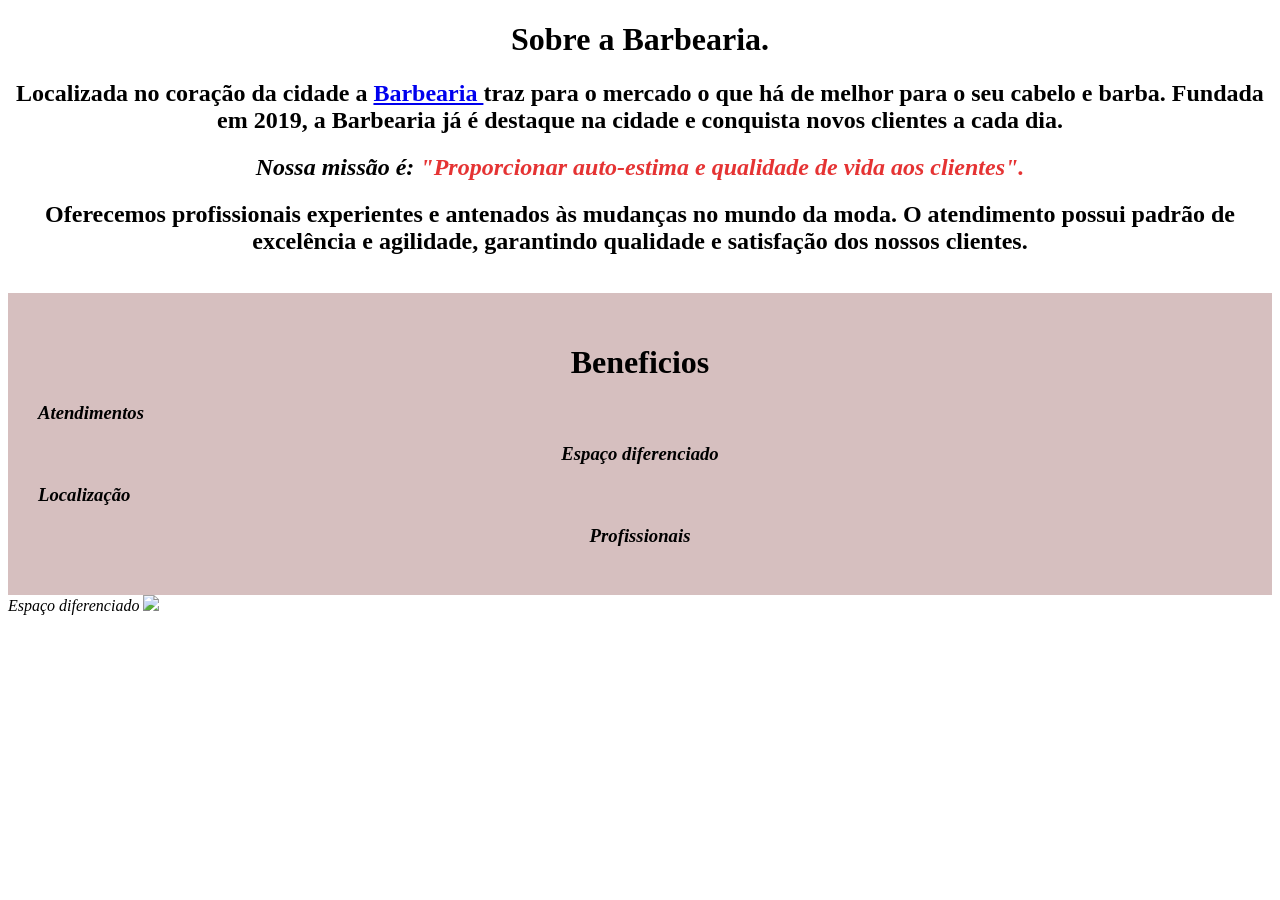
==== index.html @ e5a61e68 "beneficios" ====
<!DOCTYPE html>
<html lang="PT-br">
<head>
    <meta charset="UTF-8">
    <meta name="viewport" content="width=device-width, initial-scale=1.0">
    <title>Barbearia</title>
    <link rel="stylesheet" href="style.css">
</head>
<body>
    <h1>Sobre a Barbearia.</h1> 
    <h2>Localizada no coração da cidade a 
        <strong><a href="https://share.google/9Me7nadRy1lTFhnUi">Barbearia </a></strong>traz para o mercado o que há de melhor para o seu cabelo e barba. Fundada em 2019, a Barbearia já é destaque na cidade e conquista novos clientes a cada dia.</h2>   

    <h2><em>Nossa missão é: <strong>"Proporcionar auto-estima e qualidade de vida aos clientes".</strong></em></h2>

    <h2>Oferecemos profissionais experientes e antenados às mudanças no mundo da moda. O atendimento possui padrão de excelência e agilidade, garantindo qualidade e satisfação dos nossos clientes.</h2>

<div><img src="barbearia.jpg" alt=""></div>


</div>
<div class="beneficios">
<h1>Beneficios</h1>

<p>
<u1>
<p>
<h3 class="itens">Atendimentos</l1>
</p>
<p>
<l1 class="itens">Espaço diferenciado</l1>
</p>
<p>
<h3 class="itens">Localização</l1>
</p>
<p>
<l1 class="itens">Profissionais</l1>
</p>
</u1>
</p>

</div>

<div>
<l1 class="itens">Espaço diferenciado</l1>
<img src="beneficios.jpg" class="imgbeneficios">
</div>

</body>
</html>
---- style.css ----
body {
    background: #ffffffcc;
}

.principal {
    background: #fffeb3cc;
    padding: 30px;
}

.itens{
    font-style: italic;
}

.beneficios{
    background: #d6bfbf;
    padding: 30px;
}
h2{
    text-align: center;
}

ul{
    display: inline-block;
    vertical-align: top;
    width: 20;
    margin-right: 15%;
}
.imgbeneficios{
    width:50%
}
p{
    text-align: center;
}
em strong{
    color: #df0000cc
}
#banner{
    width:30%
}
h1{
    text-align: center;
}

#missao{
    font-size: 20px;
}
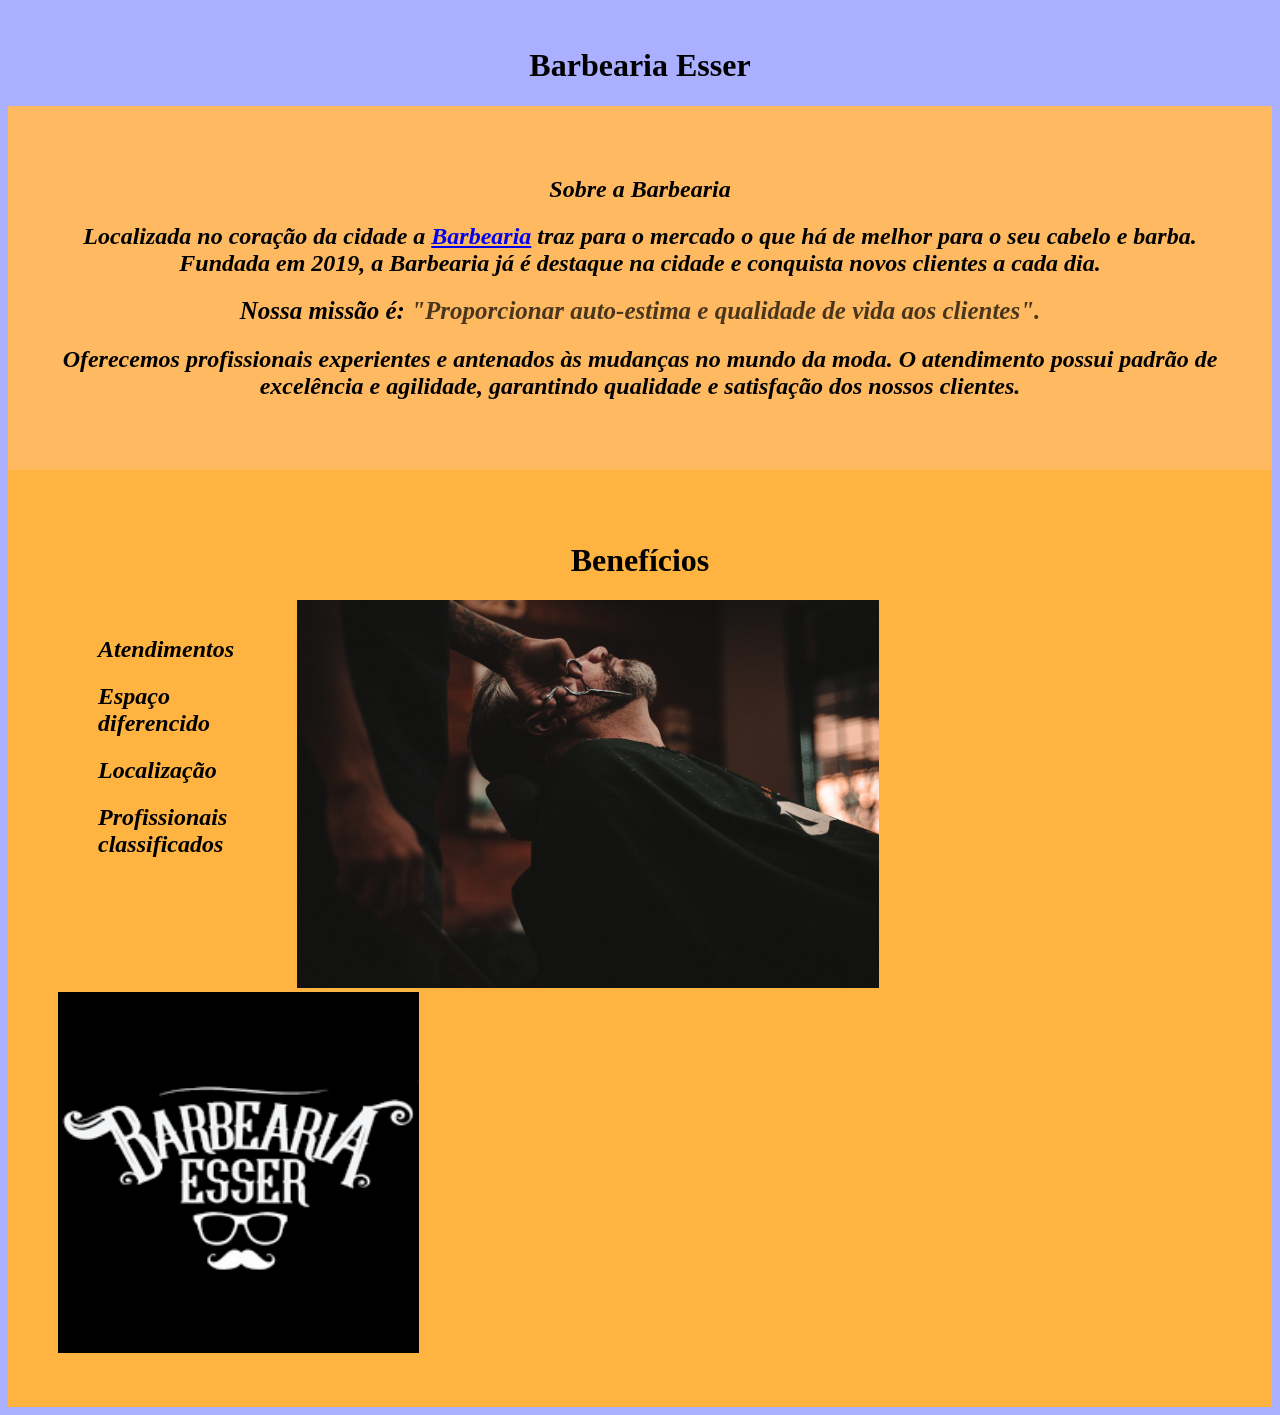
==== commit e19f983f: "quase pronto" ====
--- a/index.html
+++ b/index.html
@@ -1,50 +1,40 @@
 <!DOCTYPE html>
-<html lang="PT-br">
+<html lang="pt-BR">
+
 <head>
     <meta charset="UTF-8">
-    <meta name="viewport" content="width=device-width, initial-scale=1.0">
-    <title>Barbearia</title>
-    <link rel="stylesheet" href="style.css">
-</head>
+    <title>Barbearia Esser</title>
+    <link rel="stylesheet" href="style.css" </head>
+
 <body>
-    <h1>Sobre a Barbearia.</h1> 
-    <h2>Localizada no coração da cidade a 
-        <strong><a href="https://share.google/9Me7nadRy1lTFhnUi">Barbearia </a></strong>traz para o mercado o que há de melhor para o seu cabelo e barba. Fundada em 2019, a Barbearia já é destaque na cidade e conquista novos clientes a cada dia.</h2>   
+    <img id="barbearia src="img/barbearia.jpg">
+    <header>
+        <h1 class="titulo-principal">Barbearia Esser</h1>
+    </header>
+    <div class="principal">
+        <h2 class="centralizado">Sobre a Barbearia</h2>
+        <h2>Localizada no coração da cidade a <strong><a
+                    href="https://share.google/VSCTowS5082CI7hIk">Barbearia</a></strong> traz para o mercado
+            o que há de melhor para o seu cabelo e barba. Fundada
+            em 2019, a Barbearia já é destaque na cidade e conquista novos clientes a cada dia.</h2>
+        <h2 id="missão" style="font-size: 25px"><em>Nossa missão é: <strong>"Proporcionar auto-estima e qualidade de vida
+                    aos clientes".</strong></em></h2>
+        <h2>Oferecemos profissionais experientes e antenados às mudanças no mundo da moda. O atendimento possui padrão de
+            excelência e agilidade, garantindo qualidade e satisfação dos nossos clientes.</h2>
+    </div>
+    <div class="beneficios">
+        <h1 class="centralizado">Benefícios</h1>
 
-    <h2><em>Nossa missão é: <strong>"Proporcionar auto-estima e qualidade de vida aos clientes".</strong></em></h2>
+        <ul>
+            <h2 class="itens">Atendimentos</h2>
+            <h2 class="itens">Espaço diferencido</h2>
+            <h2 class="itens">Localização</h2>
+            <h2 class="itens">Profissionais classificados</h2>
+        </ul>
+        <img src="img/beneficios.jpg" class="imgbeneficios">
+        <img src="img/esser.png" class="esserimg">
 
-    <h2>Oferecemos profissionais experientes e antenados às mudanças no mundo da moda. O atendimento possui padrão de excelência e agilidade, garantindo qualidade e satisfação dos nossos clientes.</h2>
+    </div>
+</body>
 
-<div><img src="barbearia.jpg" alt=""></div>
-
-
-</div>
-<div class="beneficios">
-<h1>Beneficios</h1>
-
-<p>
-<u1>
-<p>
-<h3 class="itens">Atendimentos</l1>
-</p>
-<p>
-<l1 class="itens">Espaço diferenciado</l1>
-</p>
-<p>
-<h3 class="itens">Localização</l1>
-</p>
-<p>
-<l1 class="itens">Profissionais</l1>
-</p>
-</u1>
-</p>
-
-</div>
-
-<div>
-<l1 class="itens">Espaço diferenciado</l1>
-<img src="beneficios.jpg" class="imgbeneficios">
-</div>
-
-</body>
 </html>
--- a/style.css
+++ b/style.css
@@ -1,10 +1,11 @@
-body {
-    background: #ffffffcc;
+body{
+    background: #aaafff;
 }
 
-.principal {
-    background: #fffeb3cc;
-    padding: 30px;
+.principal{
+    background: hsl(34, 100%, 69%);
+    padding: 50px;
+    font-style: italic;
 }
 
 .itens{
@@ -12,9 +13,10 @@
 }
 
 .beneficios{
-    background: #d6bfbf;
-    padding: 30px;
+    background: #ffb340;
+    padding: 50px;
 }
+
 h2{
     text-align: center;
 }
@@ -22,25 +24,44 @@
 ul{
     display: inline-block;
     vertical-align: top;
-    width: 20;
+    width: 20px;
     margin-right: 15%;
 }
+
 .imgbeneficios{
-    width:50%
+    width: 50%;
 }
+
+.esserimg{
+    width: 31%;
+    text-align: right;
+}
+
 p{
     text-align: center;
+    
 }
+
 em strong{
-    color: #df0000cc
+    color:#000000b6
 }
-#banner{
-    width:30%
+
+#barbearia{
+    width: 100%;
+ 
 }
+
 h1{
     text-align: center;
 }
 
 #missao{
     font-size: 20px;
-}+}
+
+.titulo-pricipal{
+    padding-left: 20px;
+}
+.centralizado{
+    text-align: center;
+}
